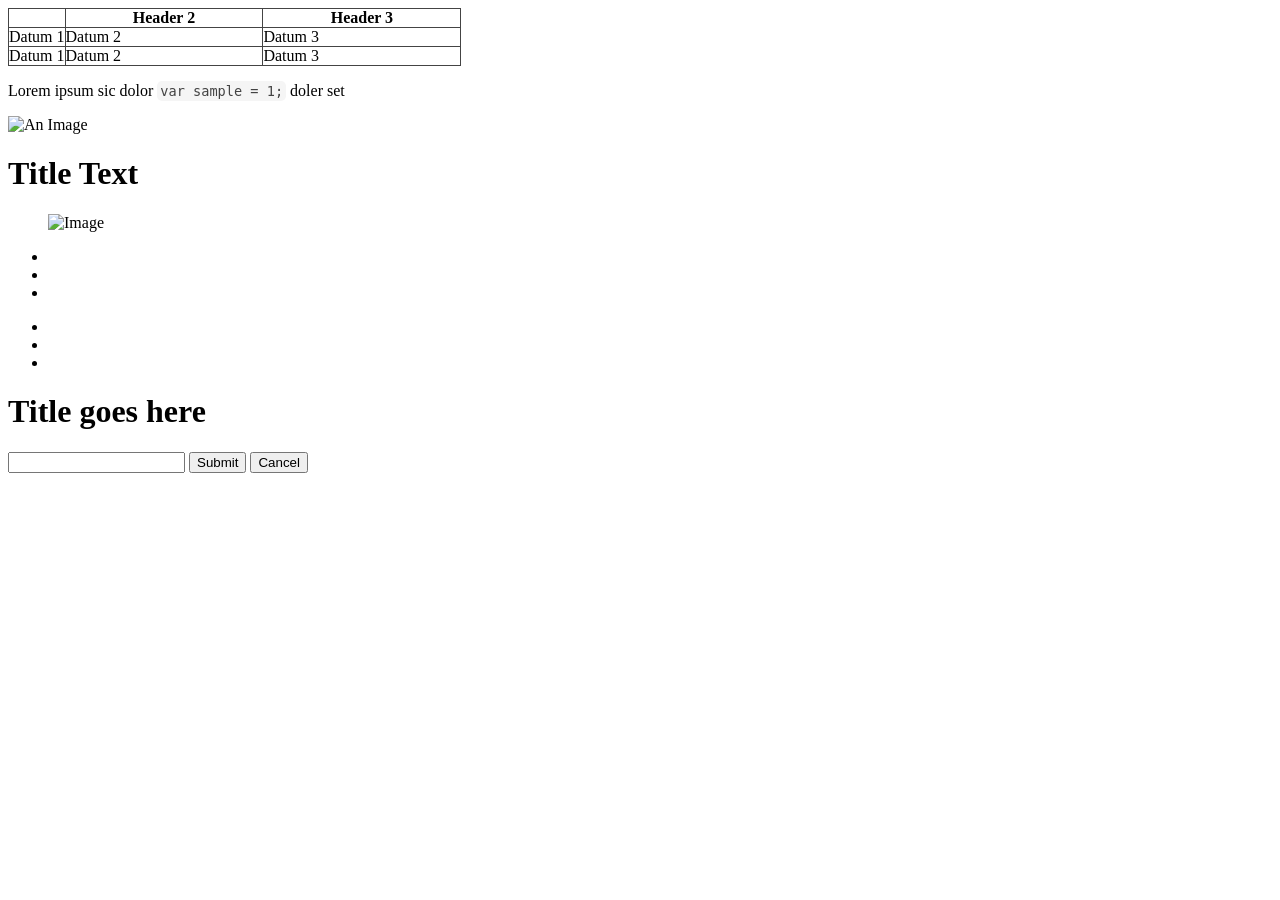
==== example/index.html @ 053215f8 "Create image component" ====
<!doctype html>
<html lang="en">
<head>
  <meta charset="UTF-8">
  <title>Testing</title>
  <link rel="stylesheet" href="../spot.css">
</head>
<body>

  <table class="table table--bordered table--hoverRow">
    <colgroup>
      <col class="table-col--oneEigth">
      <col>
    </colgroup>
    <thead>
      <tr>
        <th></th>
        <th>Header 2</th>
        <th>Header 3</th>
      </tr>
    </thead>
    <tbody>
      <tr>
        <td>Datum 1</td>
        <td>Datum 2</td>
        <td>Datum 3</td>
      </tr>
        <tr>
        <td>Datum 1</td>
        <td>Datum 2</td>
        <td>Datum 3</td>
      </tr>
    </tbody>
  </table>

  <p>Lorem ipsum sic dolor <code class="code--highlighted">var sample = 1;</code> doler set</p>

  <img class="img--fluid" src="http://placehold.it/600x600" height="400" alt="An Image">

<div class="pageHeading pageHeading--secondary"> <!-- everything is camelCased and a double dash signifies a component modifier -->
  <h1 class="pageHeading-title pageHeading-title--small">Title Text</h1>
  <figure class="pageHeading-graphic"> <!-- component elements are scoped to the componenent -->
    <img src="#" alt="Image">
  </figure>
  <div class="pageHeading w-nav"> <!-- when nesting a component inside of another, you may need to wrap it with a w- class -->
    <ul class="nav nav--stacked">
      <li class="nav-item"></li>
      <li class="nav-item"></li>
      <li class="nav-item"></li>
    </ul>
  </div>
</div>

<nav class="nav"> <!-- component classes can be applied to different HTML elements -->
  <ul>
    <li class="nav-item"></li>
    <li class="nav-item"></li>
    <li class="nav-item"></li>
  </ul>
</nav>

<form action="#" class="form form--slim form--horizontal"> <!-- multiple modifiers can be used -->
  <h1 class="form-title">Title goes here</h1>
  <input type="text">
  <button type="submit" class="form-button form-button--positive">Submit</button>
  <button type="button" class="form-button form-button--negative">Cancel</button>
  <p class="form-message is-errored u-hidden"></p> <!-- state classes are prefixed with is- and utility with u- -->
</form>

</body>
</html>
---- spot.css ----
/**
 * Base Table
 *
 * A table for displaying information in an organized manner. This component is
 * best applied to table elements. By default it has a 1px border in
 * `$dark-gray`, collapsed borders and no border spacing.
 *
 * <table class="table table--bordered table--hoverRow">
 *   <colgroup>
 *     <col class="table-col--oneEigth">
 *     <col>
 *   </colgroup>
 *   <thead>
 *     <tr>
 *       <th></th>
 *       <th>Header 2</th>
 *       <th>Header 3</th>
 *     </tr>
 *   </thead>
 *   <tbody>
 *     <tr>
 *       <td>Datum 1</td>
 *       <td>Datum 2</td>
 *       <td>Datum 3</td>
 *     </tr>
 *       <tr>
 *       <td>Datum 1</td>
 *       <td>Datum 2</td>
 *       <td>Datum 3</td>
 *     </tr>
 *   </tbody>
 * </table>
 *
 * 1. Remove most spacing between table cells.
 * 2. Properly align cells that span mutiple rows or columns.
 */
table {
  border-collapse: collapse;
  border-spacing: 0; }

th,
td {
  padding: 0; }

[colspan] {
  text-align: center; }

[colspan="1"] {
  text-align: left; }

[rowspan] {
  vertical-align: middle; }

[rowspan="1"] {
  vertical-align: top; }

.table {
  border: 1px solid #444444; }

/**
 * Modifier .table--*
 *
 * A `.table` modifier that sets the table width. Relies on the `$table-widths`
 * map.
 */
.table--oneEigth {
  width: 12.5%; }

.table--oneFourth {
  width: 25%; }

.table--oneThird {
  width: 33.33%; }

.table--threeEigths {
  width: 37.5%; }

.table--oneHalf {
  width: 50%; }

.table--fiveEigths {
  width: 62.5%; }

.table--twoThirds {
  width: 66.666%; }

.table--threeQuarters {
  width: 75%; }

.table--sevenEigths {
  width: 87.5%; }

.table--full {
  width: 100%; }

/**
 * Modifier .table-col--*
 *
 * A `col` element modifier that sets proportional column widths. Relies on the
 * `$table-widths` map.
 */
.table-col--oneEigth {
  width: 12.5%; }

.table-col--oneFourth {
  width: 25%; }

.table-col--oneThird {
  width: 33.33%; }

.table-col--threeEigths {
  width: 37.5%; }

.table-col--oneHalf {
  width: 50%; }

.table-col--fiveEigths {
  width: 62.5%; }

.table-col--twoThirds {
  width: 66.666%; }

.table-col--threeQuarters {
  width: 75%; }

.table-col--sevenEigths {
  width: 87.5%; }

.table-col--full {
  width: 100%; }

.table--striped tbody tr:nth-of-type(odd) {
  background-color: #cccccc; }

.table--bordered th,
.table--bordered td {
  border: 1px solid #444444; }

.table--borderedHorizontal tr {
  border-bottom: 1px solid #444444; }

.table--borderedVertical th,
.table--borderedVertical td {
  border-right: 1px solid #444444; }

.table--hoverRow tbody tr:hover {
  background: #cccccc; }

/**
 * Component Code
 *
 * Simple styling and formatting for code rendered as markup. The default is a
 * 1em font-size and monospace text.
 */
pre {
  overflow: auto; }

code,
kbd,
pre,
samp,
.code {
  font-family: monospace, monospace;
  font-size: 1em; }

/**
 * Modifier code--highlighted
 *
 * A `.code` modifier that provides simple highlighting styles. A background
 * color, small border-radius and padding is applied. The text is shrunken down
 * as a result of the additional padding.
 *
 * 1. Word wrapping is removed in order to prevent code from breaking onto
 * multiple lines.
 */
.code--highlighted {
  background-color: whitesmoke;
  border-radius: 5px;
  color: #434343;
  font-size: .85em;
  padding: 2px 3px;
  white-space: nowrap; }

/**
 * Remove border when inside `a` element in IE 8/9/10.
 *
 * 1. Remove border when inside `a` in IE 8/9/10
 * 2. Correct overflow not hidden in IE 9/10/11
 */
img {
  border: 0; }

svg:not(:root) {
  overflow: hidden; }

figure > img {
  display: block; }

.img--fluid, .img--responsive {
  max-width: 100%; }

.img--responsive {
  height: auto; }

.img--right {
  float: right;
  margin: 0 0 24px 24px; }

.img--left {
  float: left;
  margin: 0 24px 24px 0; }

.img--center {
  display: block;
  margin: 0 auto 24px; }

.img--rounded {
  border-radius: 5px; }

.img--circle {
  border-radius: 50%; }
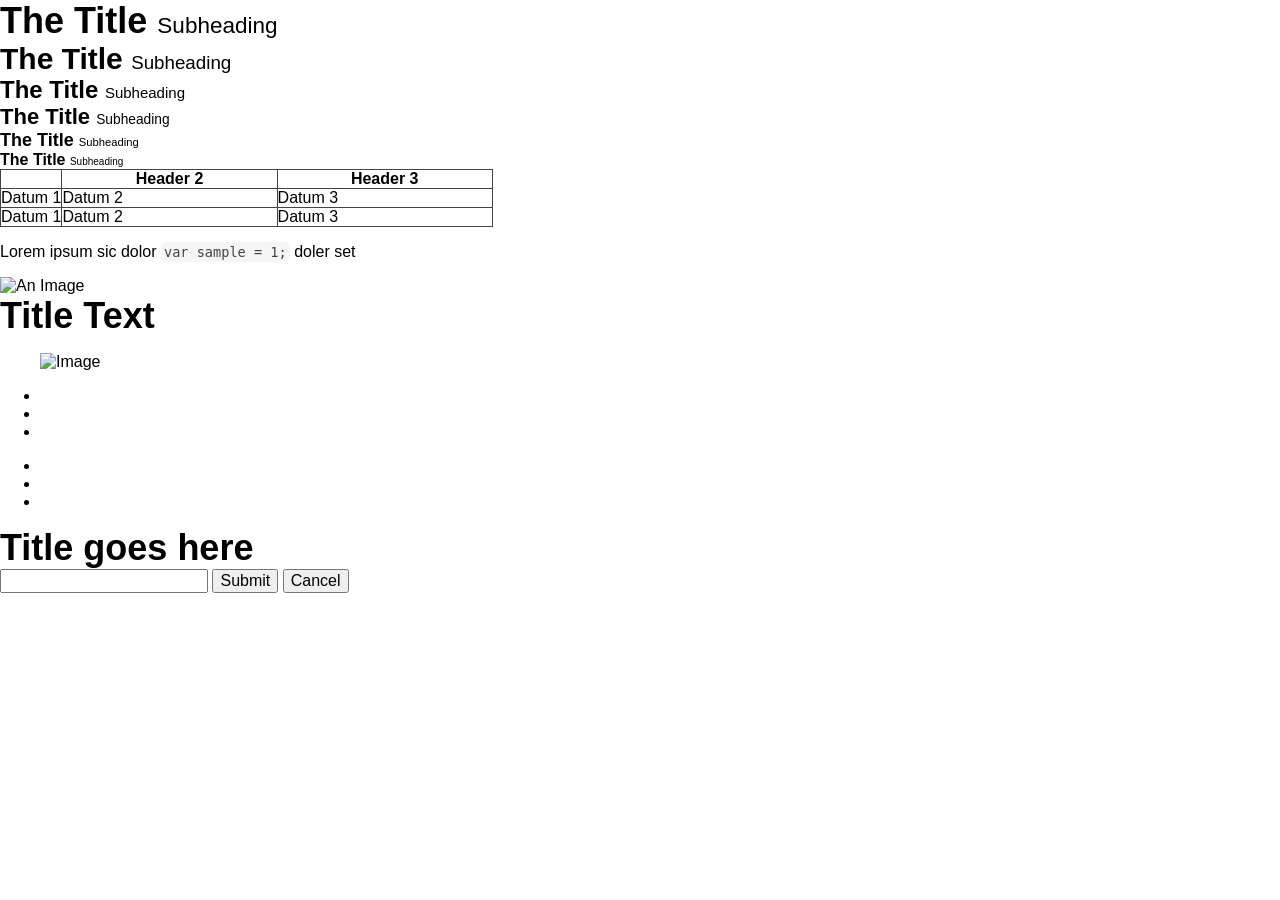
==== commit 6546bbb0: "Create heading and subheading components" ====
--- a/example/index.html
+++ b/example/index.html
@@ -6,6 +6,24 @@
   <link rel="stylesheet" href="../spot.css">
 </head>
 <body>
+  <h1 class="headingOne">The Title
+    <small class="subheadingOne">Subheading</small>
+  </h1>
+  <h1 class="headingTwo">The Title
+    <small class="subheadingTwo">Subheading</small>
+  </h1>
+  <h1 class="headingThree">The Title
+    <small class="subheadingThree">Subheading</small>
+  </h1>
+  <h1 class="headingFour">The Title
+    <small class="subheadingFour">Subheading</small>
+  </h1>
+  <h1 class="headingFive">The Title
+    <small class="subheadingFive">Subheading</small>
+  </h1>
+  <h1 class="headingSix">The Title
+    <small class="subheadingSix">Subheading</small>
+  </h1>
 
   <table class="table table--bordered table--hoverRow">
     <colgroup>
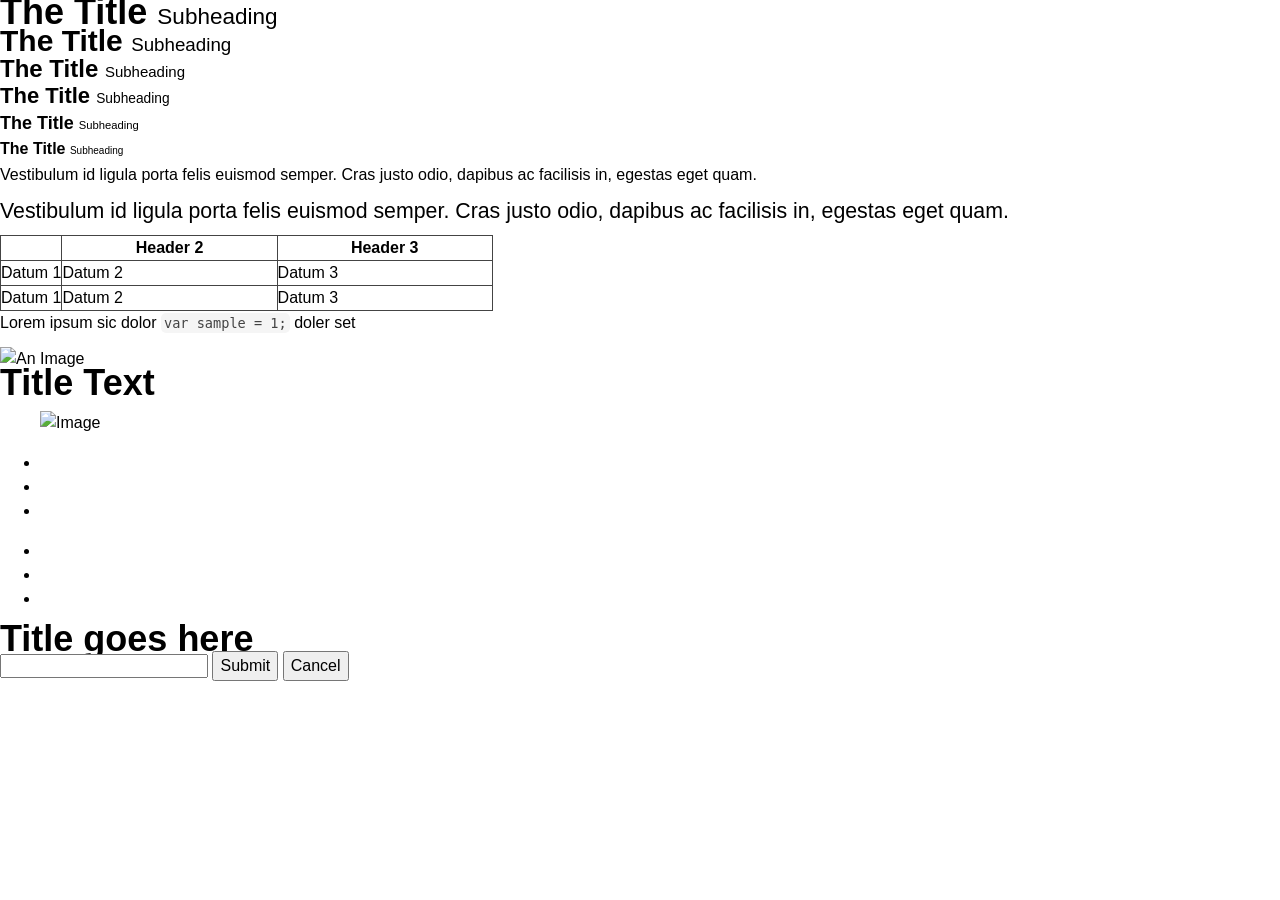
==== commit 9d0e279e: "Create component p" ====
--- a/example/index.html
+++ b/example/index.html
@@ -24,6 +24,9 @@
   <h1 class="headingSix">The Title
     <small class="subheadingSix">Subheading</small>
   </h1>
+
+  <p>Vestibulum id ligula porta felis euismod semper. Cras justo odio, dapibus ac facilisis in, egestas eget quam.</p>
+  <p class="lede">Vestibulum id ligula porta felis euismod semper. Cras justo odio, dapibus ac facilisis in, egestas eget quam.</p>
 
   <table class="table table--bordered table--hoverRow">
     <colgroup>
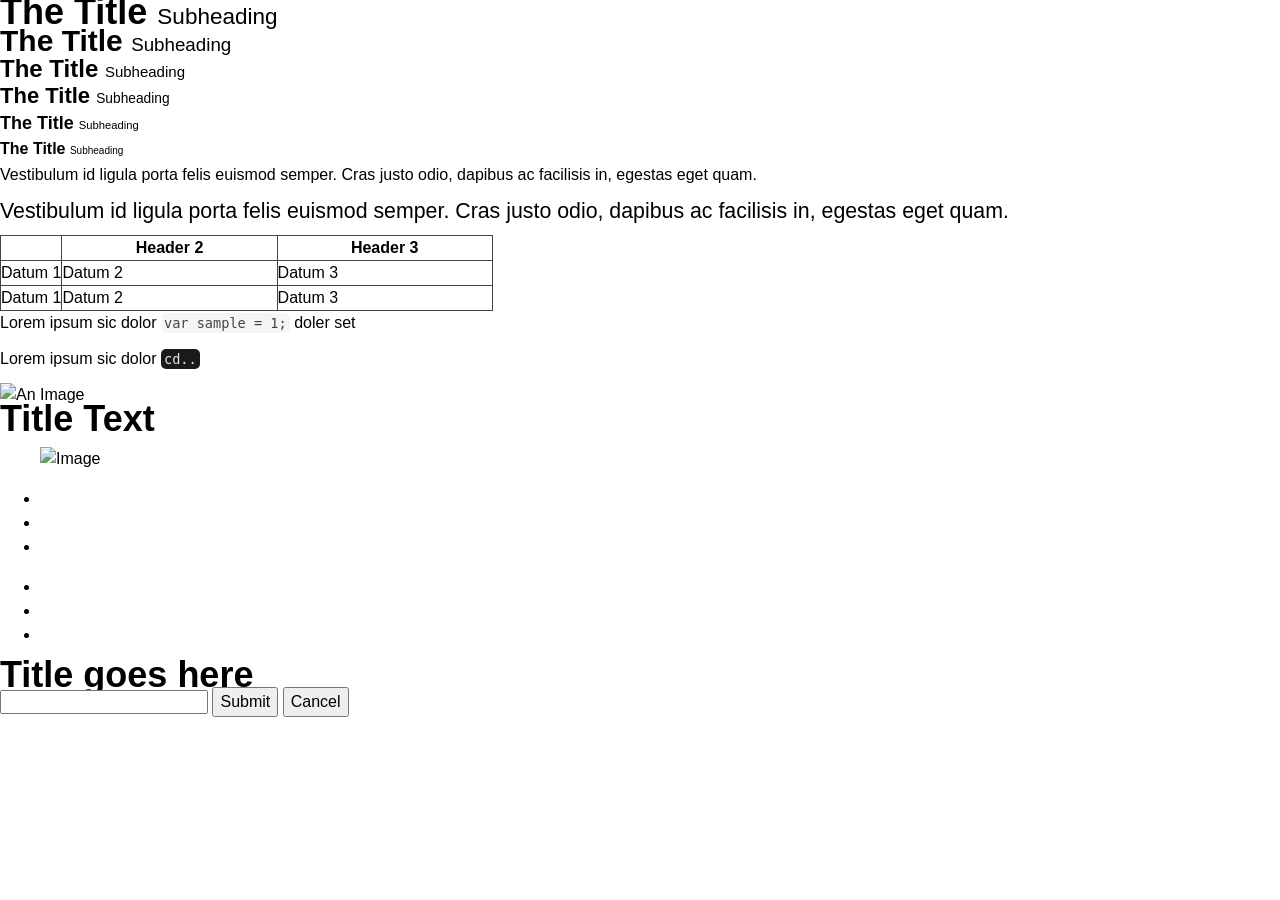
==== commit afb63f91: "Add --keyboard modifier to code component" ====
--- a/example/index.html
+++ b/example/index.html
@@ -55,6 +55,7 @@
   </table>
 
   <p>Lorem ipsum sic dolor <code class="code--highlighted">var sample = 1;</code> doler set</p>
+  <p>Lorem ipsum sic dolor <code class="code--keyboard">cd..</code></p>
 
   <img class="img--fluid" src="http://placehold.it/600x600" height="400" alt="An Image">
 
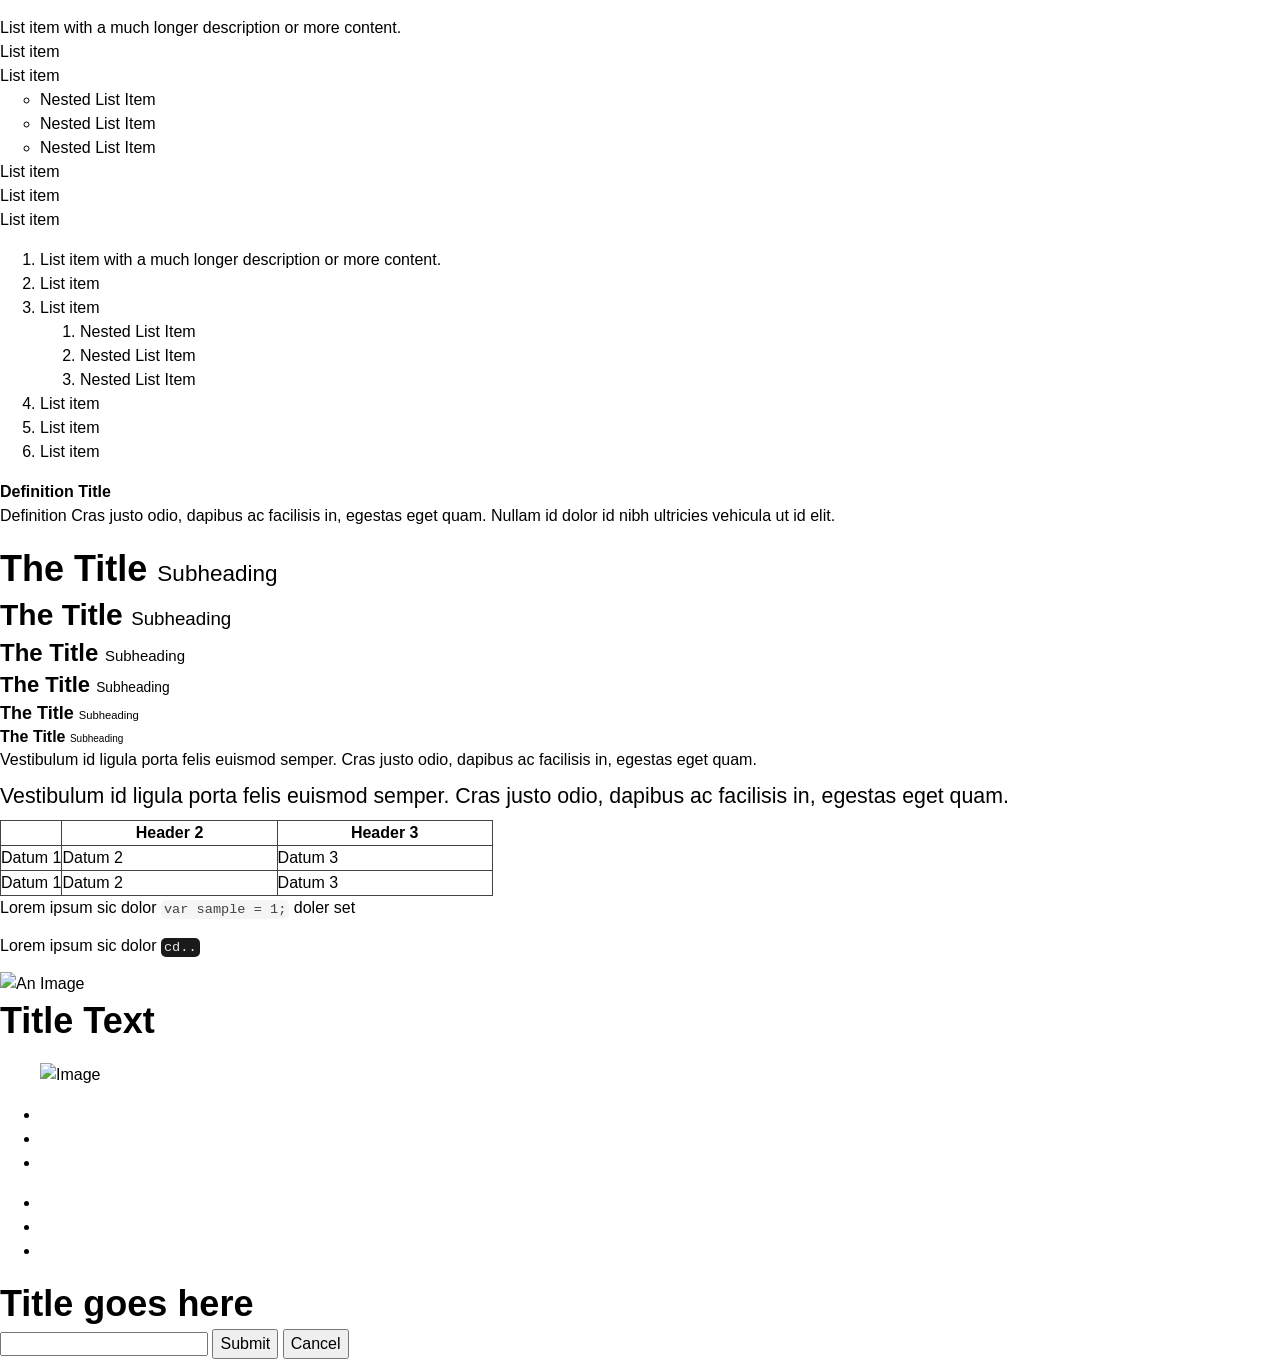
==== commit 8364961e: "Create list components" ====
--- a/example/index.html
+++ b/example/index.html
@@ -6,6 +6,42 @@
   <link rel="stylesheet" href="../spot.css">
 </head>
 <body>
+
+  <ul class="list--unstyled">
+    <li>List item with a much longer description or more content.</li>
+    <li>List item</li>
+    <li>List item
+      <ul>
+        <li>Nested List Item</li>
+        <li>Nested List Item</li>
+        <li>Nested List Item</li>
+      </ul>
+    </li>
+    <li>List item</li>
+    <li>List item</li>
+    <li>List item</li>
+  </ul>
+
+  <ol>
+    <li>List item with a much longer description or more content.</li>
+    <li>List item</li>
+    <li>List item
+      <ol>
+        <li>Nested List Item</li>
+        <li>Nested List Item</li>
+        <li>Nested List Item</li>
+      </ol>
+    </li>
+    <li>List item</li>
+    <li>List item</li>
+    <li>List item</li>
+  </ol>
+
+  <dl>
+    <dt>Definition Title</dt>
+    <dd>Definition Cras justo odio, dapibus ac facilisis in, egestas eget quam. Nullam id dolor id nibh ultricies vehicula ut id elit.</dd>
+  </dl>
+
   <h1 class="headingOne">The Title
     <small class="subheadingOne">Subheading</small>
   </h1>
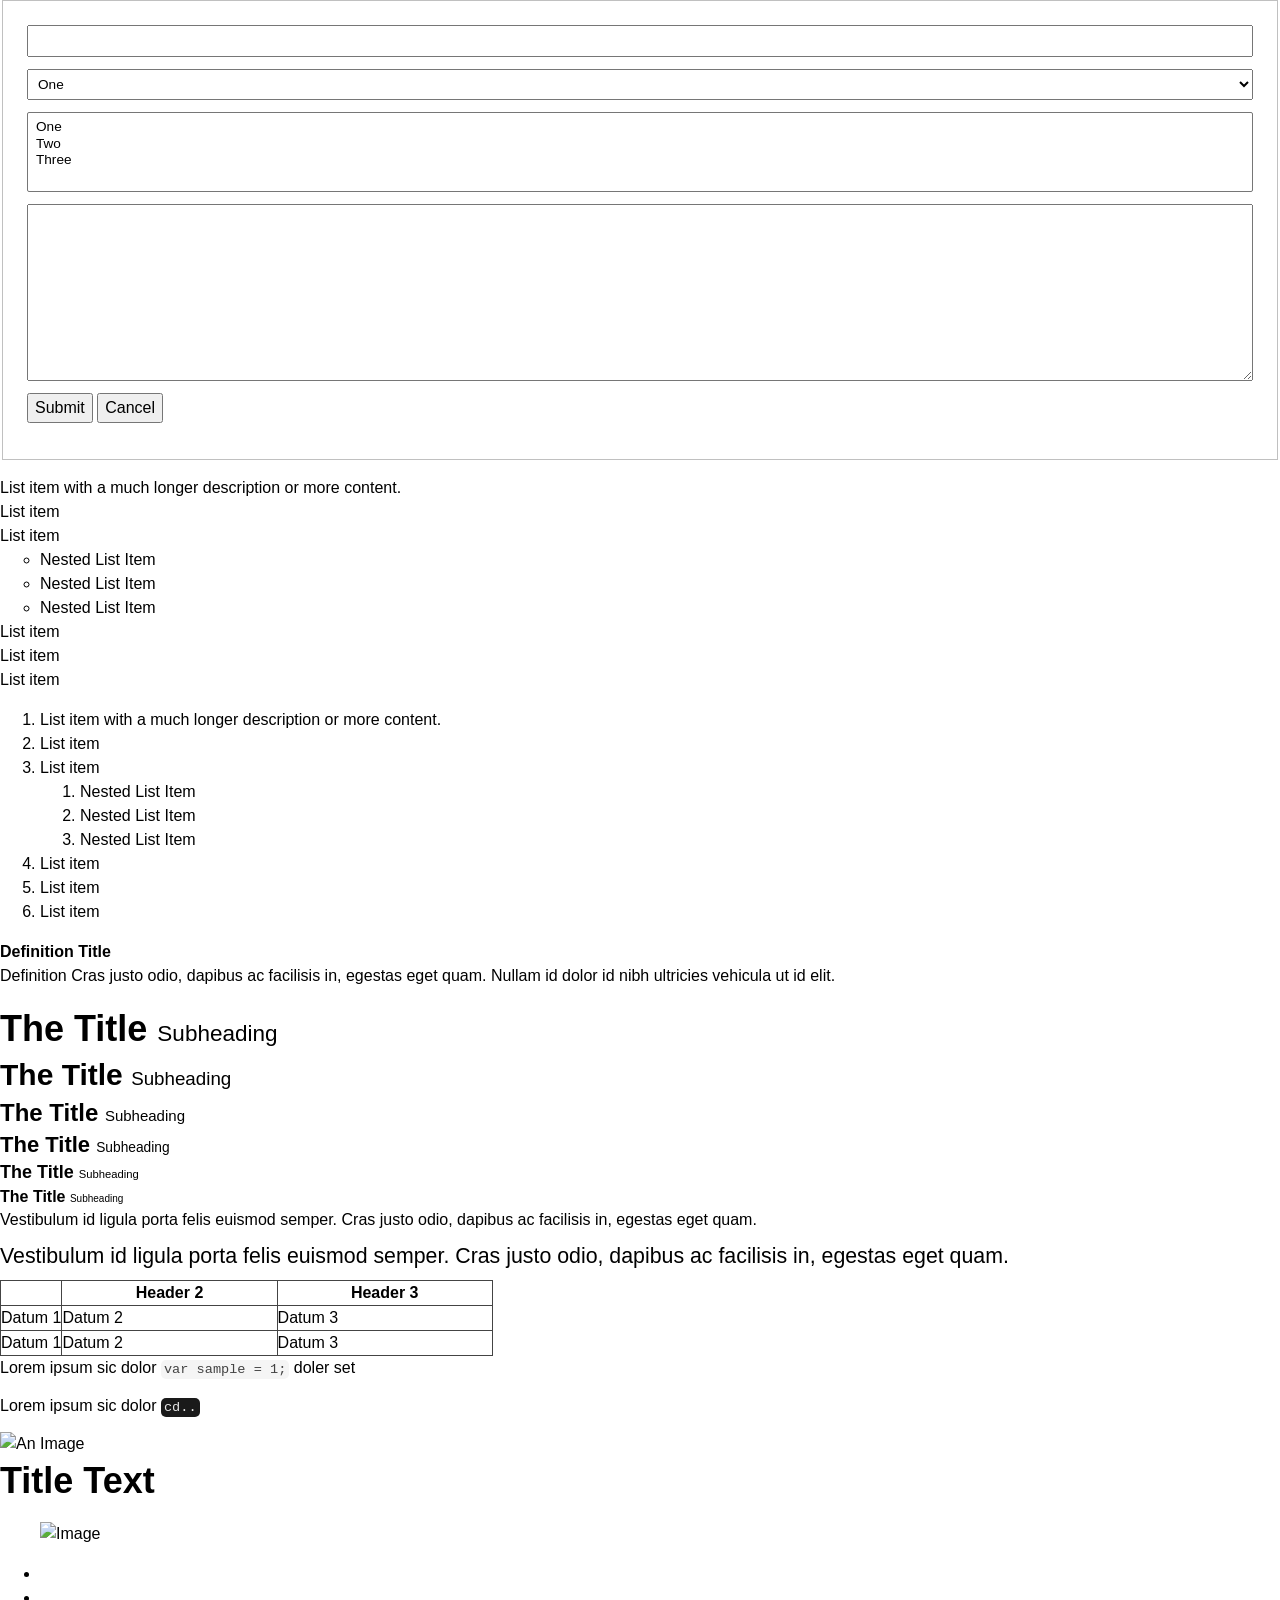
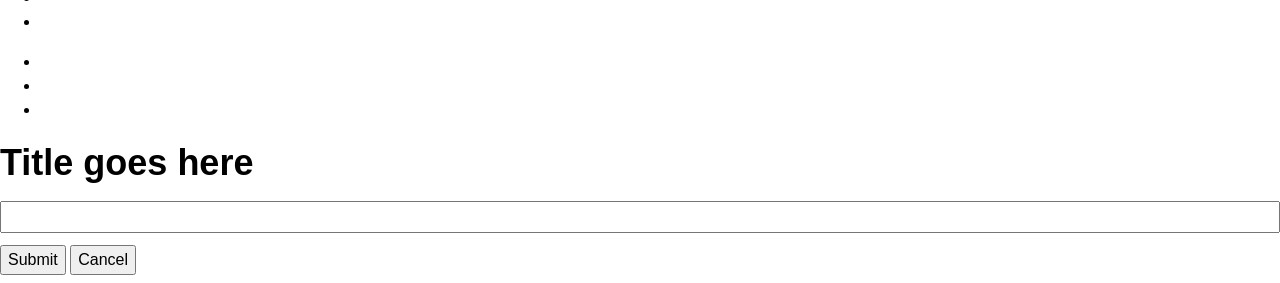
==== commit 0ce925b6: "Create initial styles for base component form" ====
--- a/example/index.html
+++ b/example/index.html
@@ -6,6 +6,27 @@
   <link rel="stylesheet" href="../spot.css">
 </head>
 <body>
+
+  <form class="form form--slim form--horizontal"> <!-- multiple modifiers can be used -->
+    <fieldset>
+      <!-- <legend class="form-title">Title goes here</legend> -->
+      <input type="text">
+      <select name="" id="">
+        <option value="1">One</option>
+        <option value="2">Two</option>
+        <option value="3">Three</option>
+      </select>
+      <select name="" id="" multiple>
+        <option value="1">One</option>
+        <option value="2">Two</option>
+        <option value="3">Three</option>
+      </select>
+      <textarea cols="30" rows="10"></textarea>
+      <button type="submit" class="form-button form-button--positive">Submit</button>
+      <button type="button" class="form-button form-button--negative">Cancel</button>
+      <p class="form-message is-errored u-hidden"></p> <!-- state classes are prefixed with is- and utility with u- -->
+    </fieldset>
+  </form>
 
   <ul class="list--unstyled">
     <li>List item with a much longer description or more content.</li>
@@ -119,7 +140,7 @@
 
 <form action="#" class="form form--slim form--horizontal"> <!-- multiple modifiers can be used -->
   <h1 class="form-title">Title goes here</h1>
-  <input type="text">
+  <input type="text" class="form-textInput">
   <button type="submit" class="form-button form-button--positive">Submit</button>
   <button type="button" class="form-button form-button--negative">Cancel</button>
   <p class="form-message is-errored u-hidden"></p> <!-- state classes are prefixed with is- and utility with u- -->
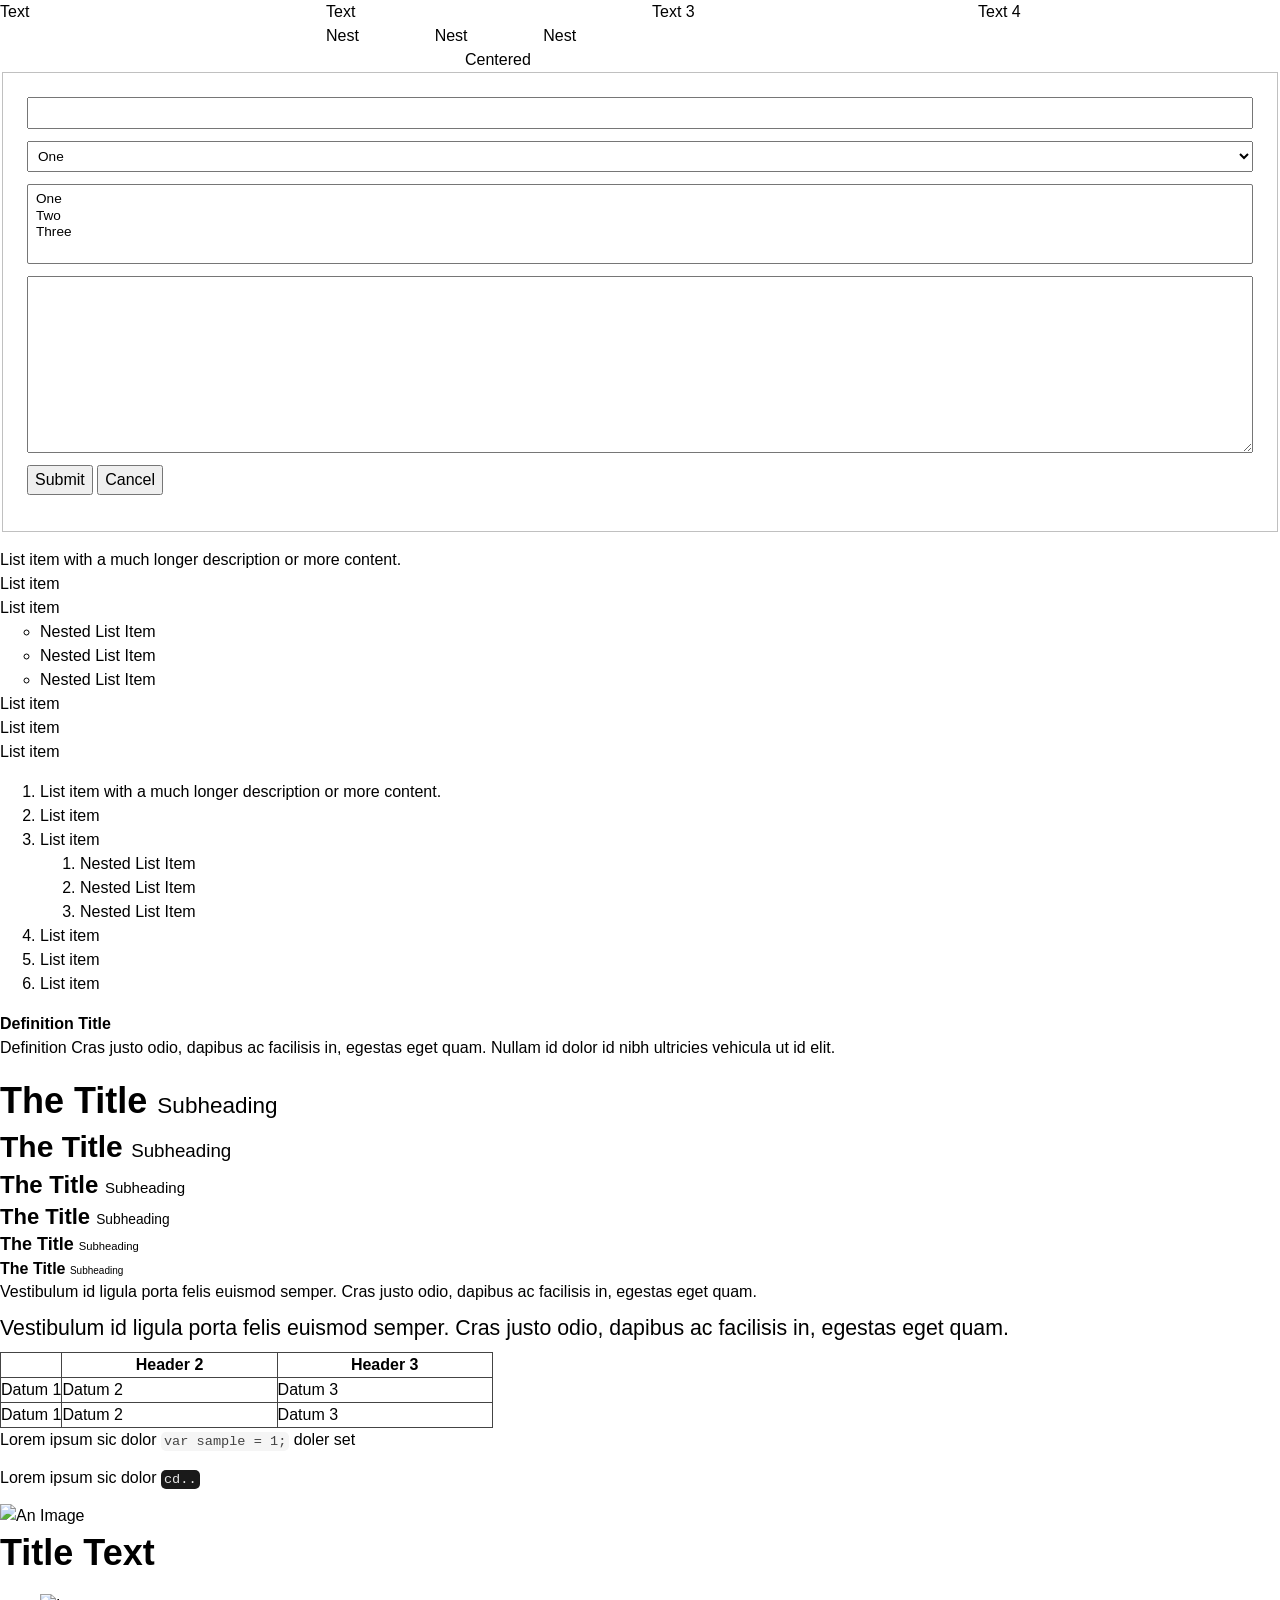
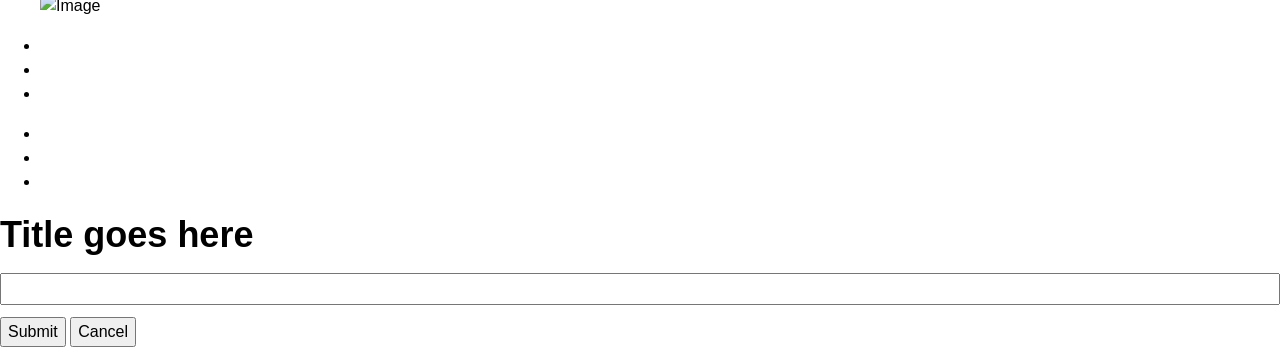
==== commit f4f33bbe: "Bump test" ====
--- a/example/index.html
+++ b/example/index.html
@@ -6,6 +6,20 @@
   <link rel="stylesheet" href="../spot.css">
 </head>
 <body>
+
+  <div class="grid">
+    <div class="grid-col u-width3of12">Text</div>
+    <div class="grid-col u-width3of12">Text
+      <div class="grid">
+        <div class="grid-col u-width1of3">Nest</div>
+        <div class="grid-col u-width1of3">Nest</div>
+        <div class="grid-col u-width1of3">Nest</div>
+      </div>
+    </div>
+    <div class="grid-col u-width3of12">Text 3</div>
+    <div class="grid-col u-width3of12">Text 4</div>
+    <div class="grid-col grid-col--centered u-width3of12">Centered</div>
+  </div>
 
   <form class="form form--slim form--horizontal"> <!-- multiple modifiers can be used -->
     <fieldset>
